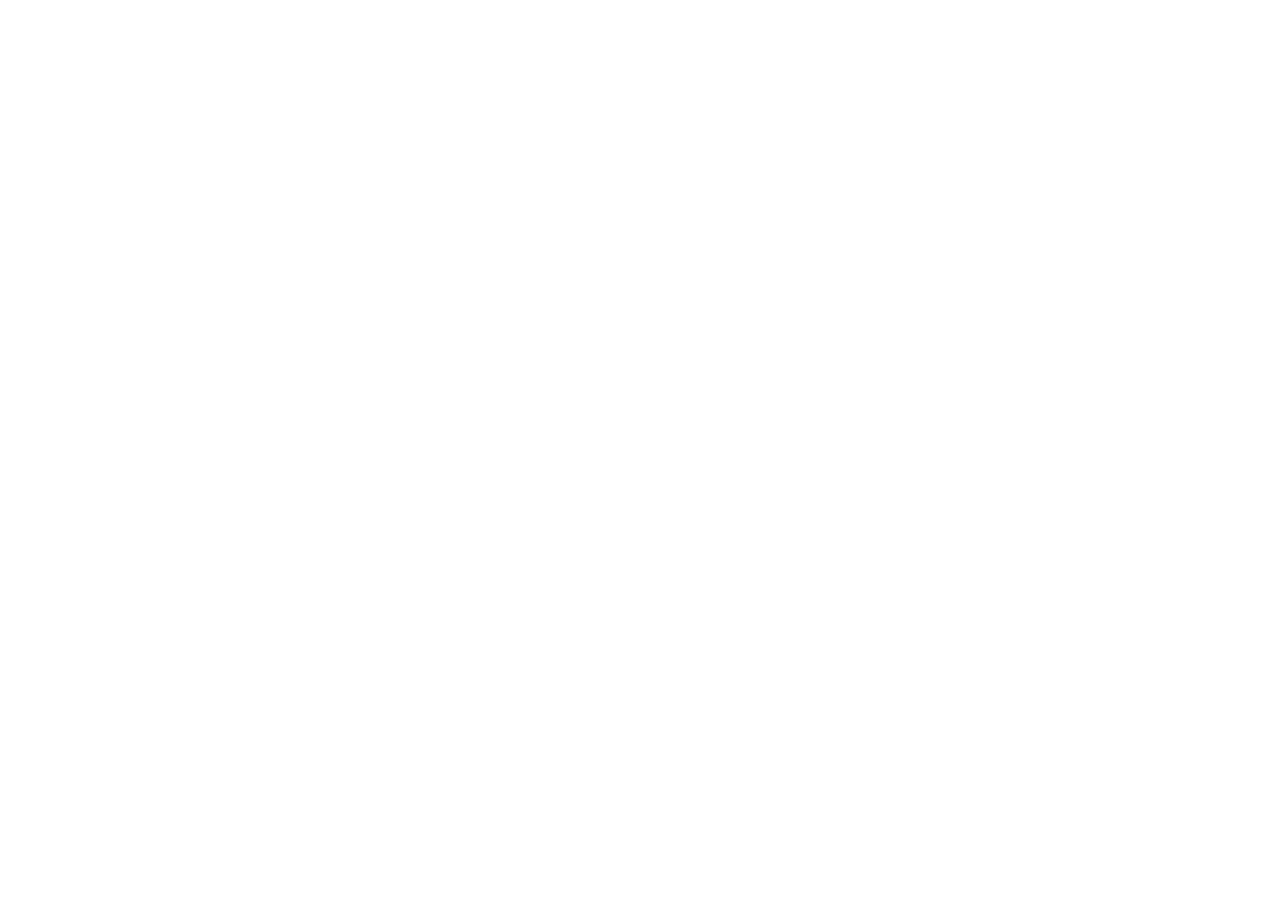
==== index 2.html @ afce30b3 "SITO-CV-1" ====
<!DOCTYPE html>
<html lang="en">
<head>
    <meta charset="UTF-8">
    <meta name="viewport" content="width=device-width, initial-scale=1.0">
    <title>Navbar</title>
    
</head>
<body>
    
    
    
</body>
</html>
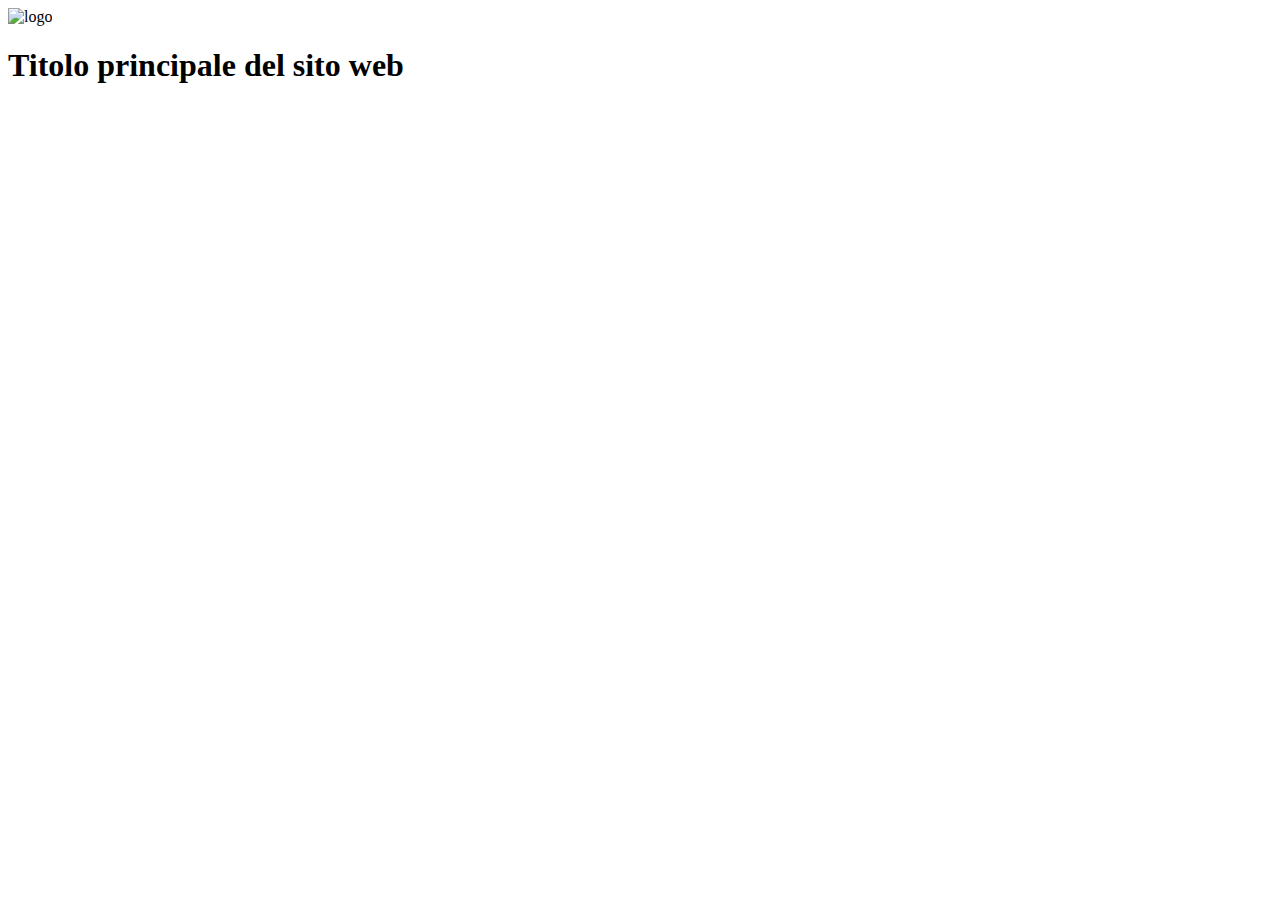
==== commit c23e0d3e: "SITO-CV" ====
--- a/index 2.html
+++ b/index 2.html
@@ -6,9 +6,27 @@
     <title>Navbar</title>
     
 </head>
+
+<style>
+    .resume-container {
+        background-color: blue;
+        width: 1900px;
+        margin: 20px auto;
+        padding: 10px 10px 10px 10px 10px;
+        border: 3px solid black;
+        box-shadow: 5px 5px 15px rgba(0, 0, 0, 0.1);
+        text-align: center;
+
+    }
+       
+    
+</style>
 <body>
-    
-    
-    
-</body>
+    <div><img src="\24235138-cv-icona-vettore-curriculum-vitae-illustrazione-cartello-utente-dati-simbolo-o-logo-vettoriale.jpg" alt="logo" width="80" height="auto"/></div>
+    <div id="resume-container"
+        <div>
+          <h1>Titolo principale del sito web</h1>
+       </div>
+    </div>
+
 </html>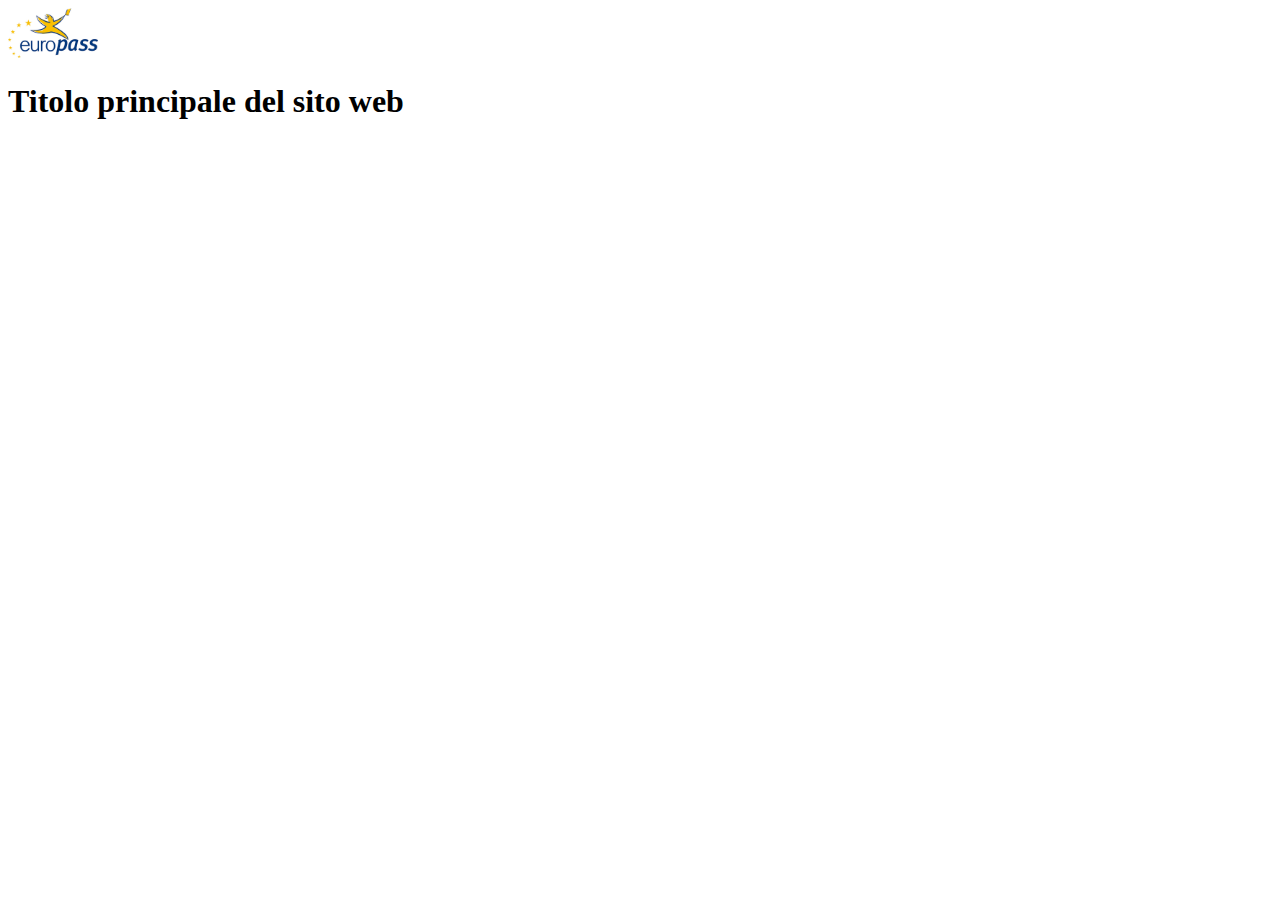
==== commit a666747a: "Sito-CV-1" ====
--- a/index 2.html
+++ b/index 2.html
@@ -1,16 +1,17 @@
 <!DOCTYPE html>
 <html lang="en">
+
 <head>
     <meta charset="UTF-8">
     <meta name="viewport" content="width=device-width, initial-scale=1.0">
     <title>Navbar</title>
-    
+
 </head>
 
 <style>
     .resume-container {
         background-color: blue;
-        width: 1900px;
+        width: 1500px;
         margin: 20px auto;
         padding: 10px 10px 10px 10px 10px;
         border: 3px solid black;
@@ -18,15 +19,17 @@
         text-align: center;
 
     }
-       
+
     
+
 </style>
+
 <body>
-    <div><img src="\24235138-cv-icona-vettore-curriculum-vitae-illustrazione-cartello-utente-dati-simbolo-o-logo-vettoriale.jpg" alt="logo" width="80" height="auto"/></div>
-    <div id="resume-container"
-        <div>
-          <h1>Titolo principale del sito web</h1>
-       </div>
-    </div>
+    <div>
+    <img src="europass.jpg" alt="logo" width="90" height="auto" /></div>
+    <div id="resume-container"></div>
+    <h1>Titolo principale del sito web</h1>
+
+</body>
 
 </html>